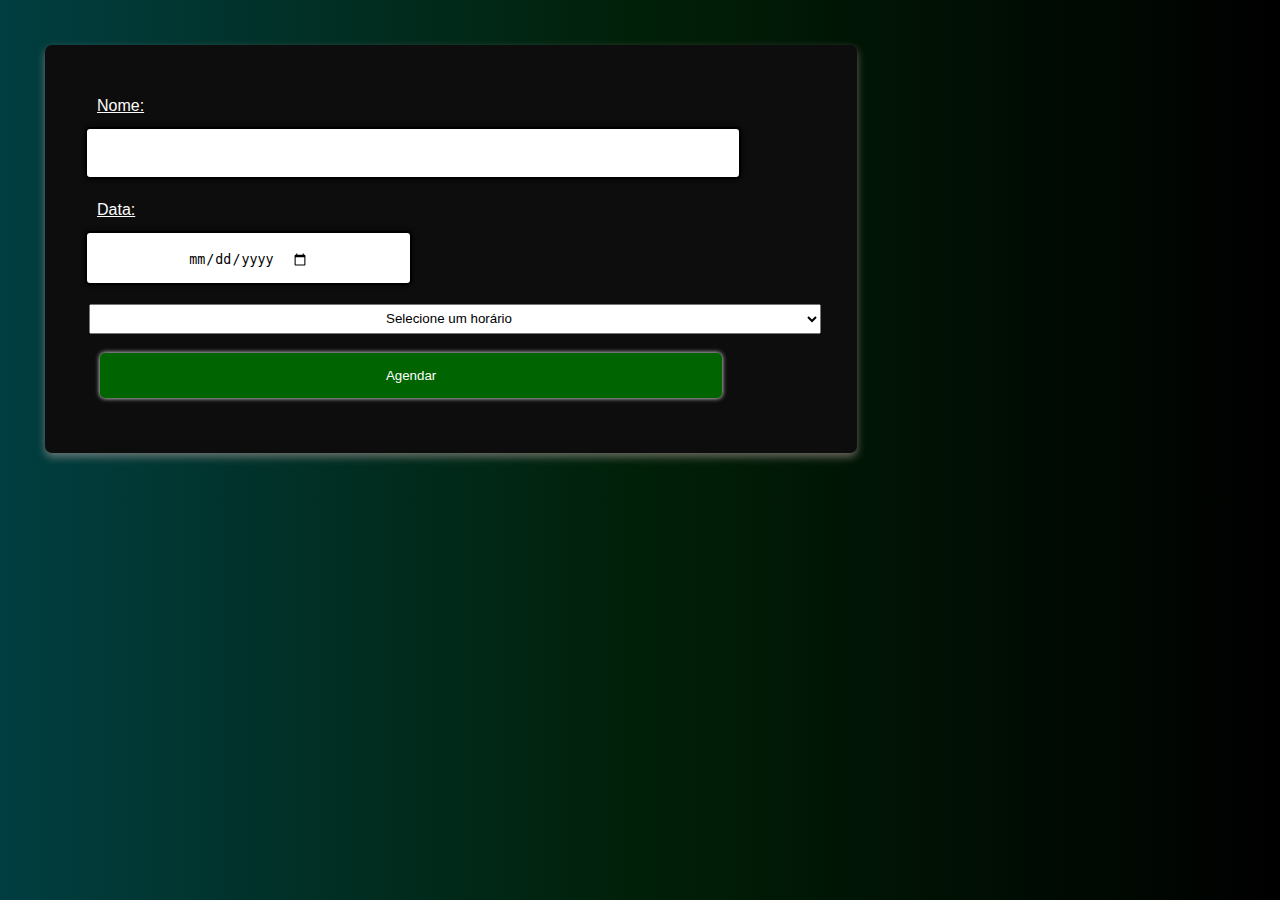
==== index.html @ 24afda2d "commit inicial" ====
<!DOCTYPE html>
<html lang="pt-BR">
<head>
    <meta charset="UTF-8">
    <meta name="viewport" content="width=device-width, initial-scale=1.0">
    <title>Agendamento</title>
    <link rel="stylesheet" href="index.css">
</head>
<body>
    <form id="form-agendamento">
        <label for="nome">Nome:</label>
        <input type="text" id="nome" name="nome" required>
        
        <label for="data">Data:</label>
        <input type="date" id="data" name="data" required>
        
       
        <select id="horarios" name="horarios" required>
            <option value="">Selecione um horário</option>
            
            <!-- Os horários disponíveis serão preenchidos aqui -->
        </select>
        
        <button type="submit">Agendar</button>
    </form>
    
    <div id="mensagem-sucesso" style="display: none;">Agendamento realizado com sucesso!</div>

    <script src="index.js"></script>
</body>
</html>
---- index.css ----
body{
    font-family: Arial, Helvetica, sans-serif;
    margin: 15px;
    padding: 15px;
    background: linear-gradient(to right, rgb(1, 62, 65), rgb(1, 32, 8), black);
    color: rgb(253, 252, 252);
    border-radius: 10px;
    
    
    
    
}

main{
    
    display: flex;
    justify-content: center;
    align-items: center;
    min-height: 60vh;

}
#form-agendamento{
    background-color: #0e0d0d;
    padding: 40px;
    border-radius: 7px;
    box-shadow: 0 4px 8px rgba(209, 180, 180, 0.5);
    width: 60%;
    margin: 15px;
    
    
    
}
label{
    display: block;
    margin-bottom: 5px;
    padding: 7px;
    margin: 5px;
    text-decoration-line: underline;
}
input,button{
    width: 85%;
    padding: 10px;
    margin-bottom: 15px;
    border: 2px solid;
    border-radius: 5px;
    box-shadow: 0 0 5px;
    
    
}
button{
    padding: 15px;
    margin: 15px;
    background-color: darkgreen;
    color: white;
    border: none;
    cursor: pointer;
    
}
button:hover{
    background-color: rgb(1, 54, 1);
}

#mensagem-sucesso{
    text-align: center;
    margin: 70px;
    padding: 15px;
    display: block;
    width: 70%;
    text-align: center;
    align-items: center;
    color: green;
    background-color: black;
    

}

header{
    
    font-family: Arial, Helvetica, sans-serif;
    font-size: 20px;
    text-align: center;
}
    

#login-gilson{
    align-items: center;
    width: 70%;
    margin: 15vh;
    padding: 5px;
    
}
#cadastro-novo{
    text-align: center;
    
}
input{
    display: flex;
    justify-content: center;
    align-items: center;
    margin: 15px 10;
    padding: 2vh 15px 2%;
    
}
select{
    width: 100%;
    margin: 4px;
    height: 30px;
    text-align: center;
}
#data{
    width: 40%;
}
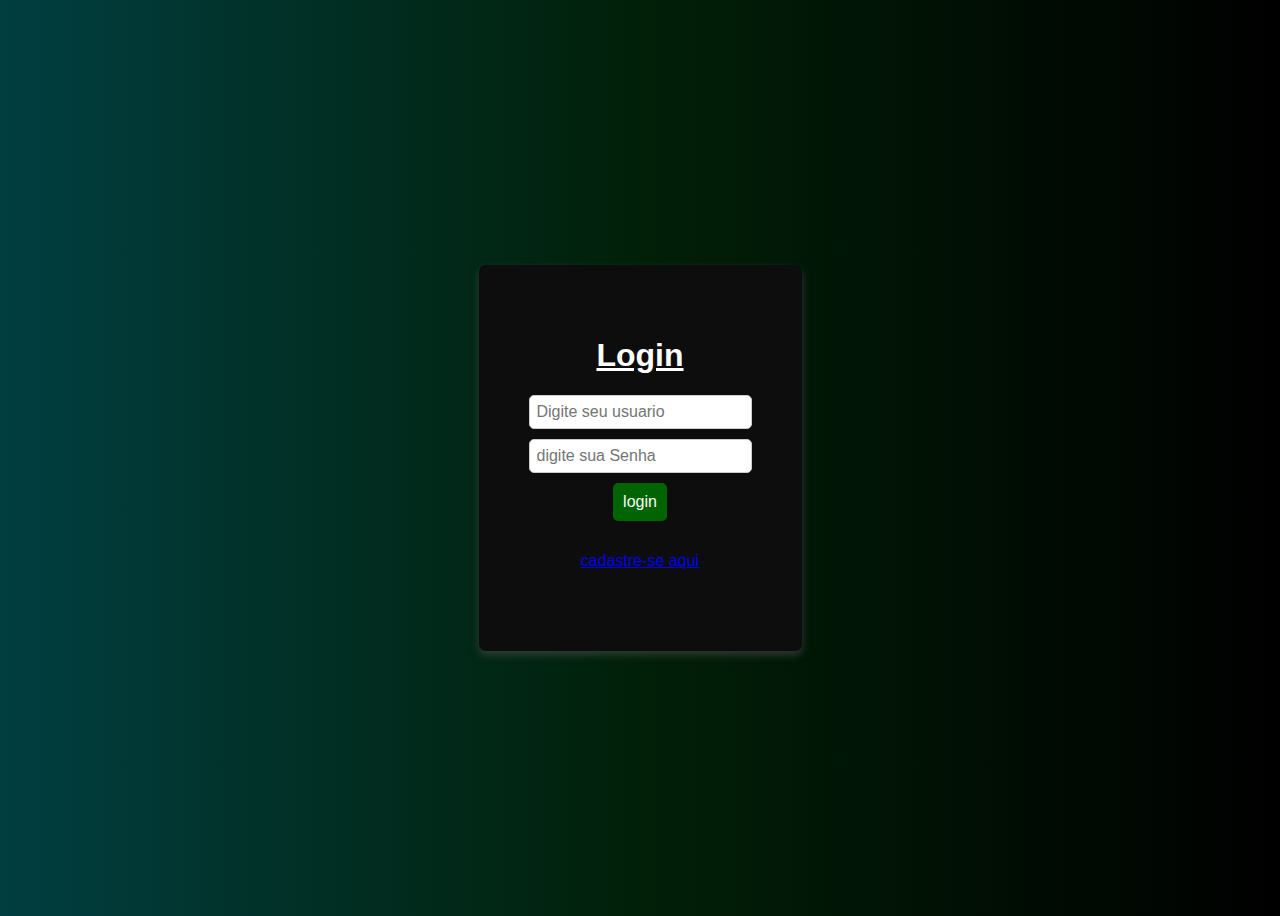
==== commit 23f16053: "Rename login.html to index.html" ====
--- a/index.html
+++ b/index.html
@@ -1,31 +1,32 @@
 <!DOCTYPE html>
-<html lang="pt-BR">
+<html lang="en">
 <head>
     <meta charset="UTF-8">
     <meta name="viewport" content="width=device-width, initial-scale=1.0">
-    <title>Agendamento</title>
-    <link rel="stylesheet" href="index.css">
+    <title>Document</title>
+    <link rel="stylesheet" href="login.css">
 </head>
 <body>
-    <form id="form-agendamento">
-        <label for="nome">Nome:</label>
-        <input type="text" id="nome" name="nome" required>
+    <div class="form">
+        <h1>Login</h1>
+    <form>
+
+        <input type="text" id="usuario" placeholder="Digite seu usuario" required>
+        <input type="password" id="senha" placeholder="digite sua Senha" required>
         
-        <label for="data">Data:</label>
-        <input type="date" id="data" name="data" required>
         
-       
-        <select id="horarios" name="horarios" required>
-            <option value="">Selecione um horário</option>
-            
-            <!-- Os horários disponíveis serão preenchidos aqui -->
-        </select>
         
-        <button type="submit">Agendar</button>
+        <button type="submit" id="botao" onclick="validLogin(); return false" >login</button>
+        
+        <div id="link-cadastro">
+            <a href="cadastro.html">cadastre-se aqui</a>
+        </div>
+
+
     </form>
+    <div>
+
+        <script src="login.js"></script>
     
-    <div id="mensagem-sucesso" style="display: none;">Agendamento realizado com sucesso!</div>
-
-    <script src="index.js"></script>
 </body>
-</html>+</html>
--- a/login.css
+++ b/login.css
@@ -0,0 +1,45 @@
+body{
+    
+    text-align: center;
+    display: flex;
+    justify-content: center;
+    align-items: center;
+    height: 100vh;
+    font-family: Arial, Helvetica, sans-serif;
+    background: linear-gradient(to right, rgb(1, 62, 65), rgb(1, 32, 8), black);
+}
+h1{
+    color: white;
+    text-decoration-line: underline;
+}
+
+.form{
+    background-color: #0e0d0d;
+    padding: 50px;
+    border-radius: 7px;
+    box-shadow: 0 4px 8px rgba(92, 90, 90, 0.5);
+}
+input{
+    padding: 7px;
+    margin-bottom: 10px;
+    border: 1px solid #ccc;
+    border-radius: 5px;
+    font-size: 16px;
+    display: block;
+}
+button{
+    background-color: darkgreen;
+    padding: 10px;
+    border: none;
+    border-radius: 5px;
+    color: rgb(253, 250, 250);
+    font-size: 16px;
+    cursor: pointer;
+}
+button:hover{
+    background-color:rgb(1, 54, 1);
+}
+#link-cadastro{
+    margin: 16px;
+    padding: 15px;
+}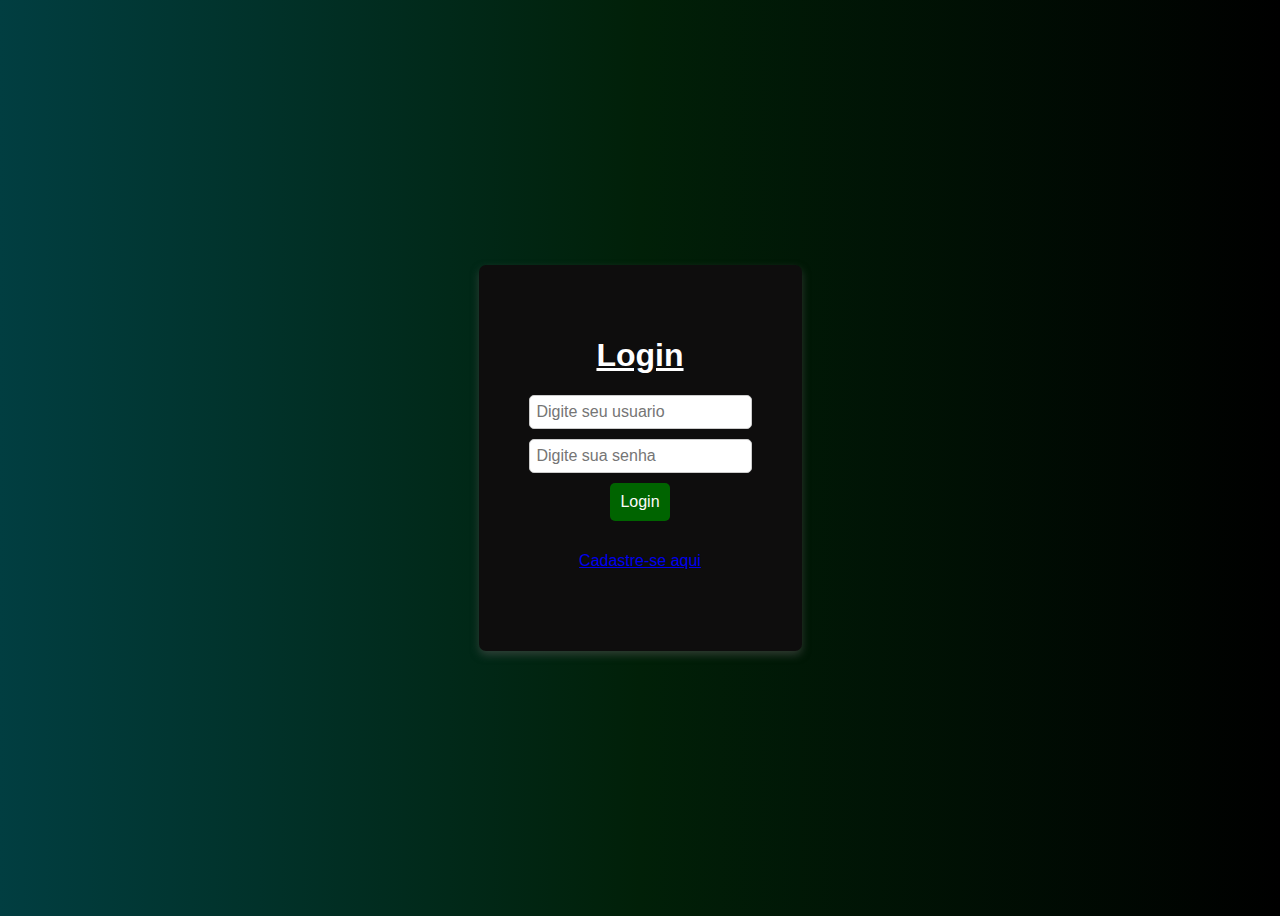
==== commit 92816d9e: "Update index.html" ====
--- a/index.html
+++ b/index.html
@@ -1,32 +1,25 @@
 <!DOCTYPE html>
-<html lang="en">
+<html lang="pt-BR">
 <head>
     <meta charset="UTF-8">
     <meta name="viewport" content="width=device-width, initial-scale=1.0">
-    <title>Document</title>
-    <link rel="stylesheet" href="login.css">
+    <title>Login</title>
+    <link rel="stylesheet" href="index.css">
 </head>
 <body>
     <div class="form">
         <h1>Login</h1>
-    <form>
-
-        <input type="text" id="usuario" placeholder="Digite seu usuario" required>
-        <input type="password" id="senha" placeholder="digite sua Senha" required>
-        
-        
-        
-        <button type="submit" id="botao" onclick="validLogin(); return false" >login</button>
-        
-        <div id="link-cadastro">
-            <a href="cadastro.html">cadastre-se aqui</a>
-        </div>
+        <form>
+            <input type="text" id="usuario" placeholder="Digite seu usuario" required>
+            <input type="password" id="senha" placeholder="Digite sua senha" required>
+            <button type="submit" id="botao" onclick="validLogin(); return false">Login</button>
+            <div id="link-cadastro">
+                <a href="cadastro.html">Cadastre-se aqui</a>
+            </div>
+        </form>
+    </div>
+    <script src="index.js"></script>
+</body>
+</html>
 
 
-    </form>
-    <div>
-
-        <script src="login.js"></script>
-    
-</body>
-</html>
--- a/index.css
+++ b/index.css
@@ -0,0 +1,45 @@
+body{
+    
+    text-align: center;
+    display: flex;
+    justify-content: center;
+    align-items: center;
+    height: 100vh;
+    font-family: Arial, Helvetica, sans-serif;
+    background: linear-gradient(to right, rgb(1, 62, 65), rgb(1, 32, 8), black);
+}
+h1{
+    color: white;
+    text-decoration-line: underline;
+}
+
+.form{
+    background-color: #0e0d0d;
+    padding: 50px;
+    border-radius: 7px;
+    box-shadow: 0 4px 8px rgba(92, 90, 90, 0.5);
+}
+input{
+    padding: 7px;
+    margin-bottom: 10px;
+    border: 1px solid #ccc;
+    border-radius: 5px;
+    font-size: 16px;
+    display: block;
+}
+button{
+    background-color: darkgreen;
+    padding: 10px;
+    border: none;
+    border-radius: 5px;
+    color: rgb(253, 250, 250);
+    font-size: 16px;
+    cursor: pointer;
+}
+button:hover{
+    background-color:rgb(1, 54, 1);
+}
+#link-cadastro{
+    margin: 16px;
+    padding: 15px;
+}
